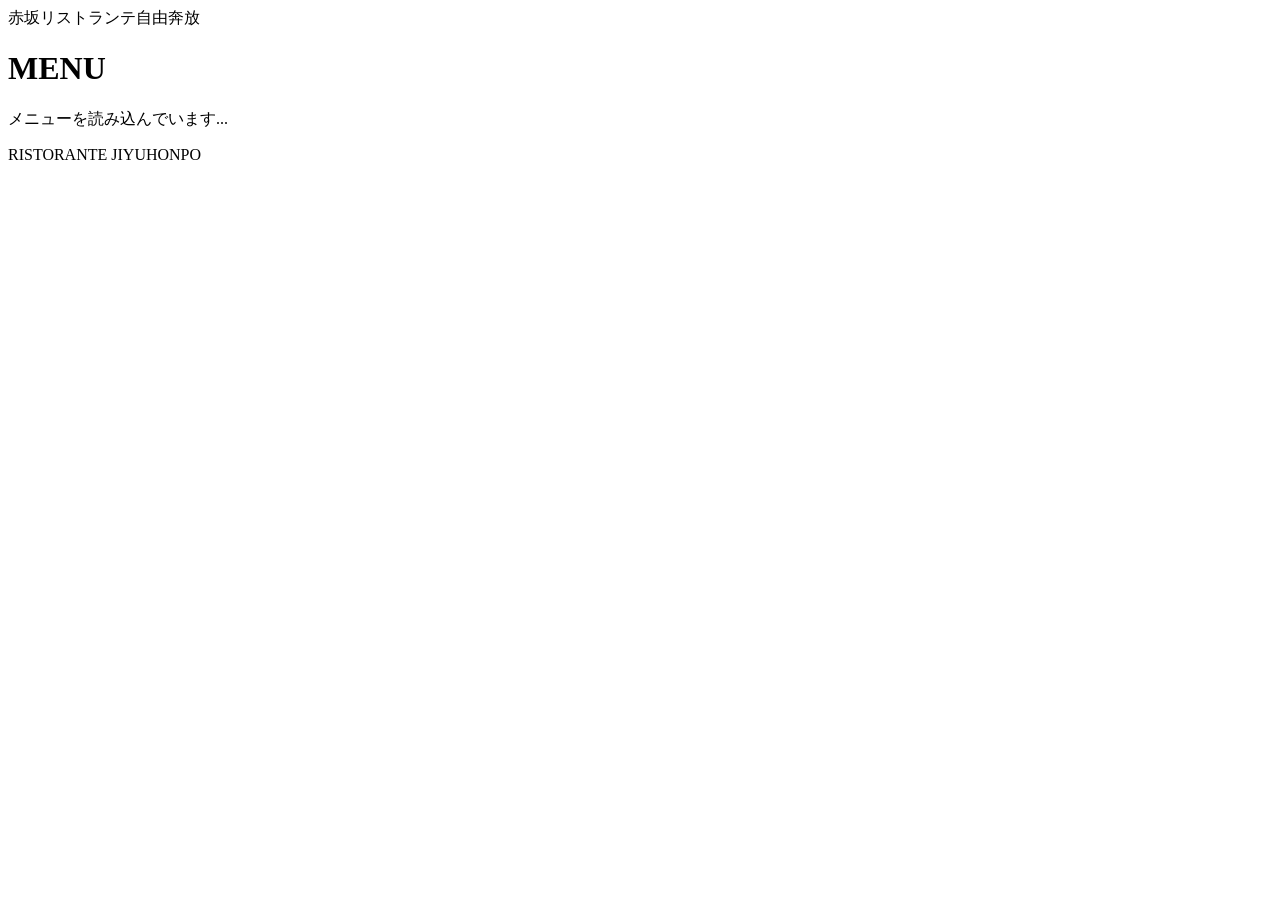
==== index.html @ d6a81701 "Add initial index.html for restaurant menu page" ====
<!doctype html>
<html lang="ja">
<head>
  <meta charset="utf-8">
  <meta name="viewport" content="width=device-width, initial-scale=1">

  <meta name="description"
        content="赤坂リストランテ自由奔放のコースメニュー">

  <meta name="theme-color" content="#faf9f6">

  <title>MENU | 赤坂リストランテ自由奔放</title>

  <link rel="stylesheet" href="assets/style.css">

  <script defer src="config.js"></script>
  <script defer src="assets/api.js"></script>
  <script defer src="assets/menu.js"></script>
</head>

<body>
  <main class="menu-page">

    <header>
      <div class="brand" id="brand">
        赤坂リストランテ自由奔放
      </div>

      <h1 class="hero-title">MENU</h1>

      <div class="rule" aria-hidden="true"></div>
    </header>

    <p id="message" class="notice" role="status">
      メニューを読み込んでいます...
    </p>

    <ol id="course"
        class="course-list"
        aria-label="本日のコース料理"
        hidden>
    </ol>

    <footer class="page-footer" id="brand-en">
      RISTORANTE JIYUHONPO
    </footer>

  </main>
</body>
</html>
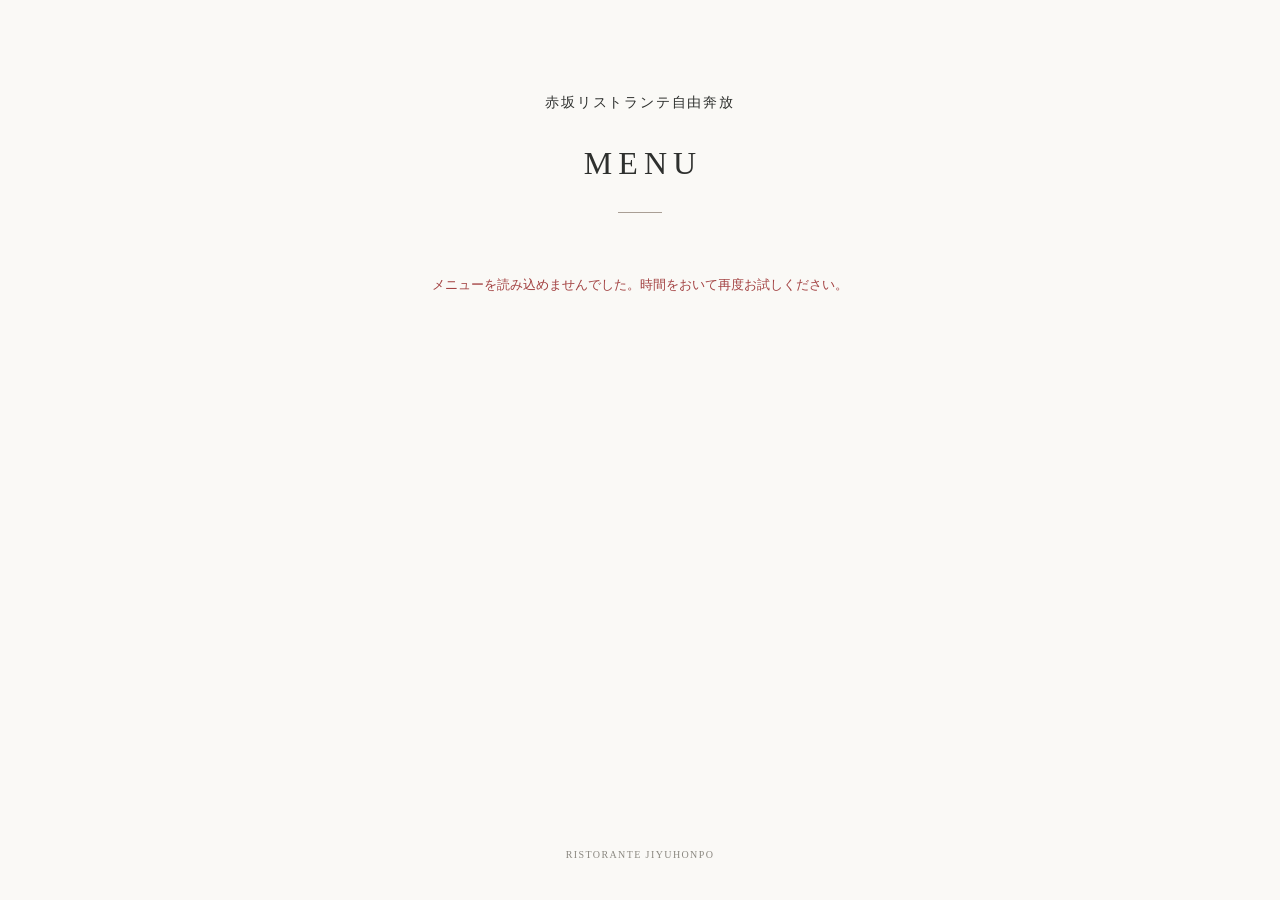
==== commit 2696a74d: "Update title and brand name in index.html" ====
--- a/index.html
+++ b/index.html
@@ -10,7 +10,7 @@
 
   <meta name="theme-color" content="#faf9f6">
 
-  <title>MENU | 赤坂リストランテ自由奔放</title>
+  <title>MENU | リストランテ自由奔放</title>
 
   <link rel="stylesheet" href="assets/style.css">
 
@@ -24,7 +24,7 @@
 
     <header>
       <div class="brand" id="brand">
-        赤坂リストランテ自由奔放
+        リストランテ自由奔放
       </div>
 
       <h1 class="hero-title">MENU</h1>
--- a/assets/style.css
+++ b/assets/style.css
@@ -0,0 +1,312 @@
+
+:root {
+  color-scheme: light;
+  --paper: #faf9f6;
+  --ink: #2e302e;
+  --muted: #8b8880;
+  --line: #d7d1c9;
+  --accent: #6c7366;
+  --surface: #fff;
+  --shadow: 0 12px 48px rgba(35,32,29,.055);
+}
+
+* {
+  box-sizing: border-box;
+}
+
+html {
+  -webkit-text-size-adjust: 100%;
+  font-synthesis: none;
+}
+
+body {
+  margin: 0;
+  color: var(--ink);
+  background: var(--paper);
+  font-family:
+    'Hiragino Mincho ProN',
+    'Yu Mincho',
+    'Noto Serif JP',
+    serif;
+}
+
+button,
+input {
+  font: inherit;
+}
+
+/* お客様用メニュー */
+
+.menu-page {
+  min-height: 100dvh;
+  display: flex;
+  flex-direction: column;
+  align-items: center;
+  text-align: center;
+  padding: clamp(55px,10vh,95px) 24px 40px;
+}
+
+.brand {
+  font-size: 14px;
+  letter-spacing: .13em;
+  line-height: 1.8;
+}
+
+.hero-title {
+  font-size: 32px;
+  font-weight: 400;
+  letter-spacing: .19em;
+  margin: 30px 0 0;
+  padding-left: .19em;
+}
+
+.rule {
+  width: 44px;
+  height: 1px;
+  background: #a99f95;
+  margin: 30px auto 48px;
+}
+
+.course-list {
+  list-style: none;
+  padding: 0;
+  margin: 0 auto 65px;
+  width: min(100%,640px);
+  display: flex;
+  flex-direction: column;
+  gap: 36px;
+}
+
+.course-list li {
+  font-size: clamp(15px,2vw,17px);
+  line-height: 2;
+  letter-spacing: .055em;
+  overflow-wrap: anywhere;
+  white-space: pre-line;
+}
+
+.page-footer {
+  margin-top: auto;
+  color: var(--muted);
+  font-size: 10px;
+  letter-spacing: .14em;
+}
+
+.notice {
+  color: #786b57;
+  font: 13px/1.8
+    -apple-system,
+    BlinkMacSystemFont,
+    'Hiragino Kaku Gothic ProN',
+    sans-serif;
+  margin: 12px auto 22px;
+  max-width: 560px;
+}
+
+.error {
+  color: #a34242;
+}
+
+/* 管理者用 */
+
+.admin-body {
+  background: #f5f4f1;
+  font-family:
+    -apple-system,
+    BlinkMacSystemFont,
+    'Hiragino Kaku Gothic ProN',
+    'Yu Gothic',
+    sans-serif;
+}
+
+.admin-shell {
+  max-width: 740px;
+  margin: auto;
+  padding: 26px 16px 90px;
+}
+
+.admin-header {
+  display: flex;
+  justify-content: space-between;
+  align-items: center;
+  gap: 12px;
+  margin-bottom: 24px;
+}
+
+.eyebrow {
+  color: #777a71;
+  font-size: 11px;
+  letter-spacing: .15em;
+}
+
+.admin-heading {
+  margin: 5px 0;
+  font-size: 24px;
+  letter-spacing: .04em;
+  font-weight: 650;
+}
+
+.admin-header a {
+  font-size: 13px;
+  color: #505b4a;
+}
+
+.panel {
+  background: var(--surface);
+  border: 1px solid #ebe8e1;
+  border-radius: 15px;
+  padding: 22px;
+  box-shadow: var(--shadow);
+  margin-bottom: 16px;
+}
+
+.panel h2 {
+  font-size: 17px;
+  margin: 0 0 13px;
+}
+
+.muted {
+  color: #797c76;
+  font-size: 13px;
+  line-height: 1.7;
+}
+
+.field-label {
+  display: block;
+  font-size: 13px;
+  font-weight: 650;
+  margin: 14px 0 7px;
+}
+
+input[type=password],
+input[type=text] {
+  width: 100%;
+  min-width: 0;
+  border: 1px solid #d8d8d2;
+  border-radius: 9px;
+  background: white;
+  padding: 13px 12px;
+  color: #222;
+  font-size: 16px;
+  outline-offset: 2px;
+}
+
+.btn {
+  appearance: none;
+  border: none;
+  border-radius: 9px;
+  background: #46554a;
+  color: white;
+  min-height: 44px;
+  padding: 12px 17px;
+  font-weight: 600;
+  font-size: 14px;
+  cursor: pointer;
+}
+
+.btn.secondary {
+  background: #e9eee9;
+  color: #344b3b;
+}
+
+.btn.ghost {
+  background: white;
+  border: 1px solid #d7dad3;
+  color: #46554a;
+}
+
+.btn.danger {
+  background: #fff1ef;
+  color: #a33d3d;
+}
+
+.btn:disabled {
+  opacity: .5;
+  cursor: not-allowed;
+}
+
+.btn-row {
+  display: flex;
+  flex-wrap: wrap;
+  gap: 8px;
+  margin-top: 20px;
+}
+
+.dish-card {
+  display: grid;
+  grid-template-columns: 1fr auto;
+  align-items: center;
+  gap: 9px;
+  border: 1px solid #e4e3dd;
+  background: #fff;
+  border-radius: 12px;
+  padding: 12px;
+  margin: 9px 0;
+}
+
+.dish-card .number {
+  font-size: 11px;
+  color: #8b8b85;
+  display: block;
+  margin-bottom: 6px;
+}
+
+.dish-card .controls {
+  display: flex;
+  flex-direction: column;
+  gap: 5px;
+}
+
+.icon-btn {
+  width: 38px;
+  height: 36px;
+  border: 1px solid #d9ddd6;
+  background: #f8faf8;
+  border-radius: 8px;
+  font-size: 17px;
+  cursor: pointer;
+}
+
+.icon-btn:disabled {
+  opacity: .3;
+}
+
+.status {
+  font-size: 13px;
+  line-height: 1.7;
+  padding: 12px;
+  border-radius: 9px;
+  background: #f1f2ed;
+  margin-top: 16px;
+}
+
+.status.error {
+  background: #ffefeb;
+}
+
+.status.success {
+  background: #e9f3e8;
+  color: #295d36;
+}
+
+[hidden] {
+  display: none !important;
+}
+
+@media (max-width: 400px) {
+  .admin-shell {
+    padding: 18px 12px 70px;
+  }
+
+  .panel {
+    padding: 16px;
+  }
+
+  .dish-card {
+    padding: 8px;
+  }
+
+  .icon-btn {
+    width: 34px;
+  }
+}
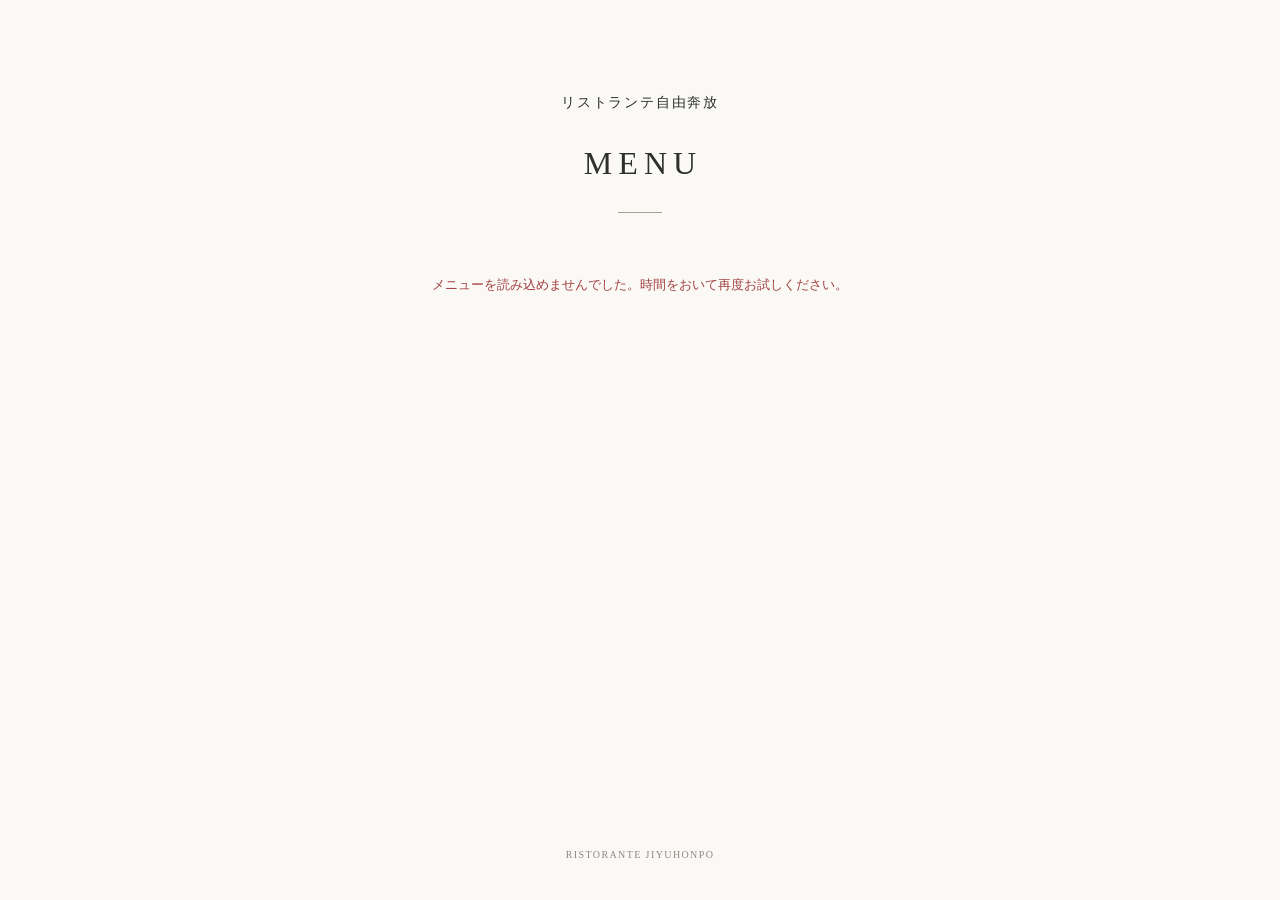
==== commit 09ddc750: "Update title and brand name to include '赤坂'" ====
--- a/index.html
+++ b/index.html
@@ -10,7 +10,7 @@
 
   <meta name="theme-color" content="#faf9f6">
 
-  <title>MENU | リストランテ自由奔放</title>
+  <title>MENU | 赤坂リストランテ自由奔放</title>
 
   <link rel="stylesheet" href="assets/style.css">
 
@@ -24,7 +24,7 @@
 
     <header>
       <div class="brand" id="brand">
-        リストランテ自由奔放
+        赤坂リストランテ自由奔放
       </div>
 
       <h1 class="hero-title">MENU</h1>
